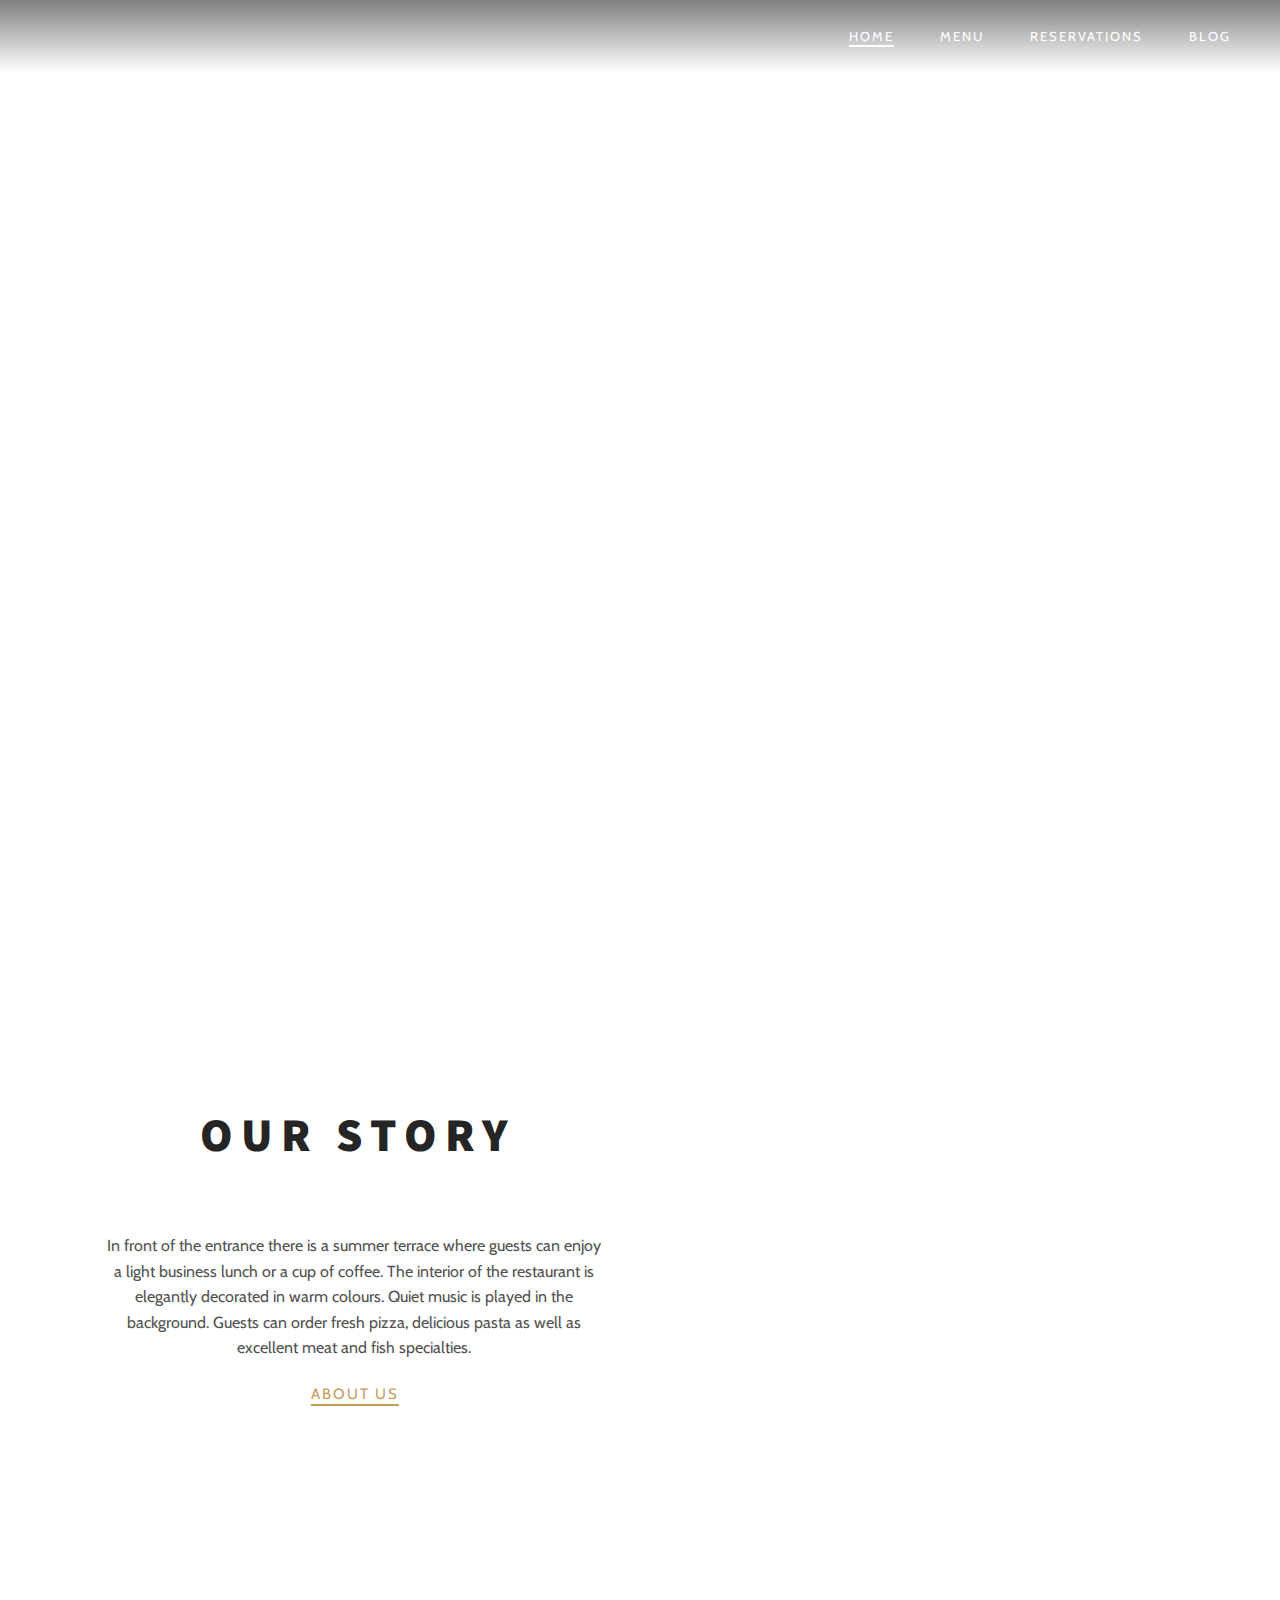
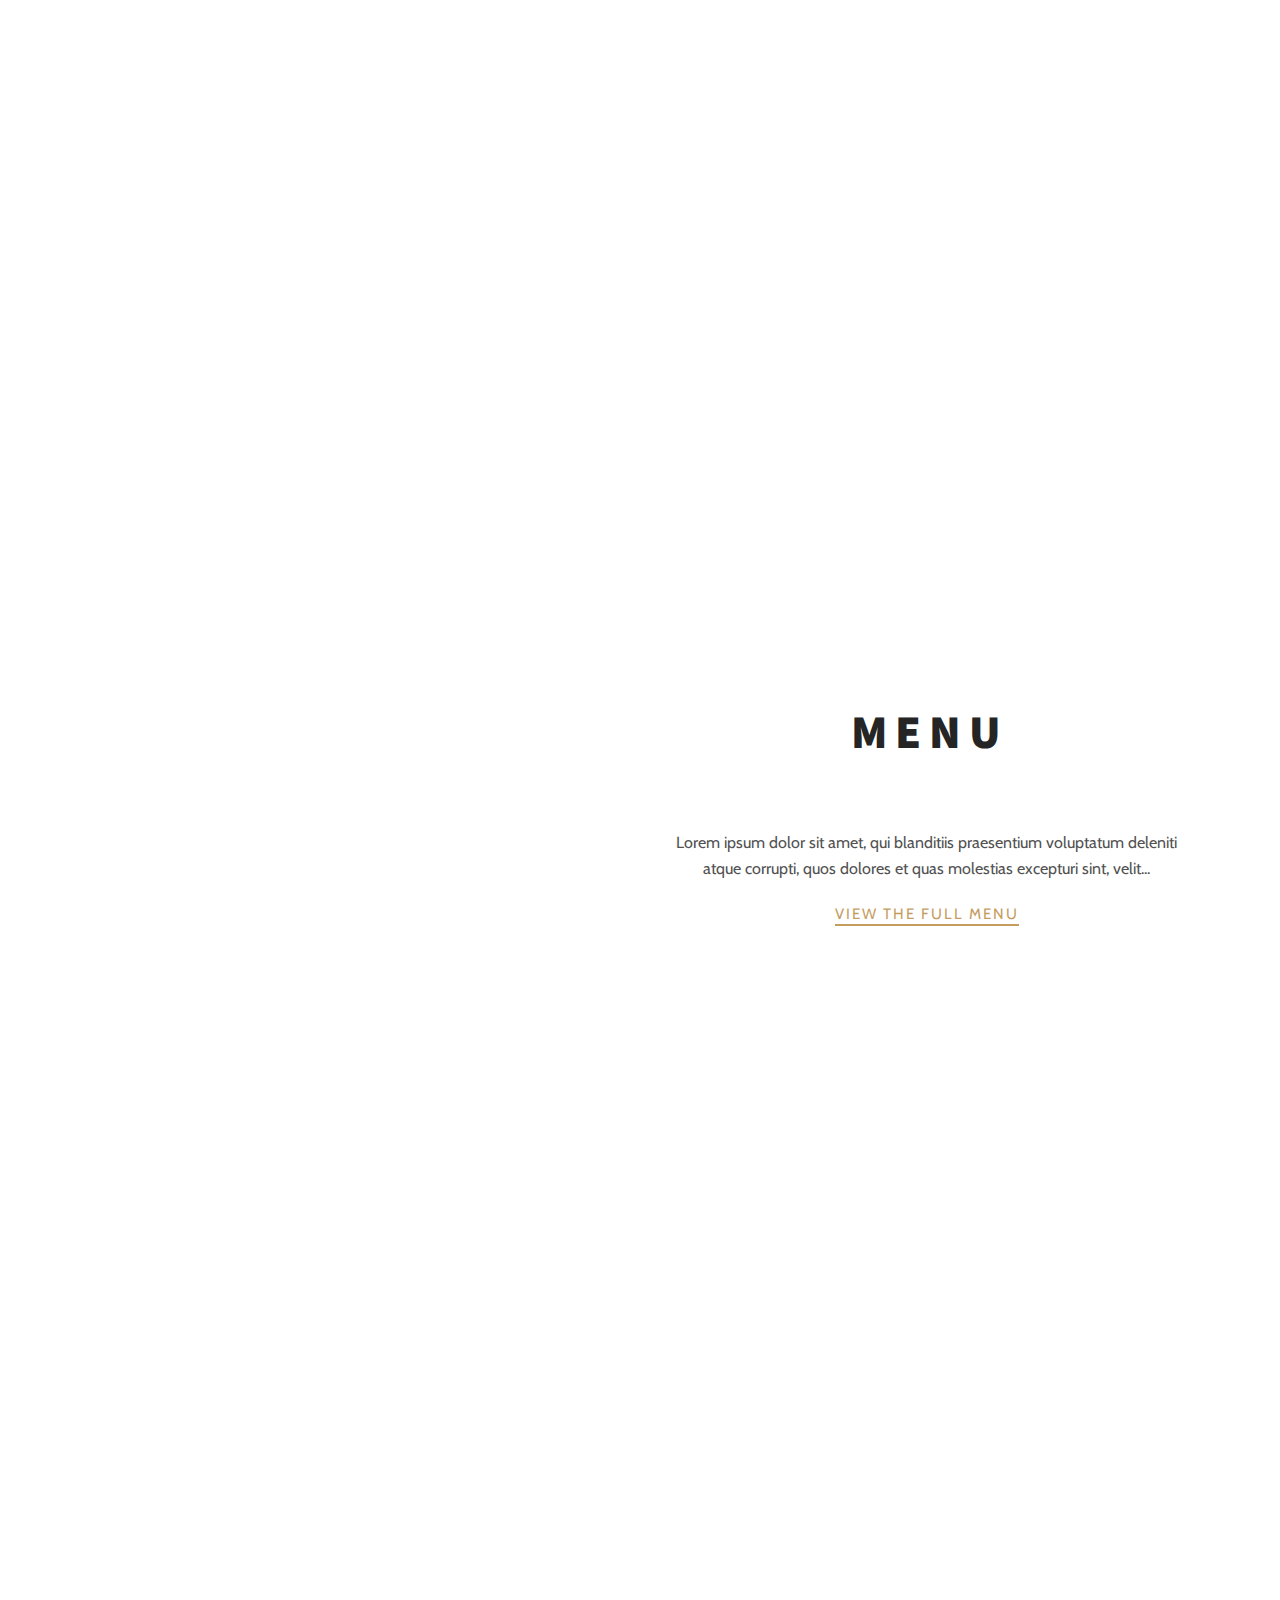
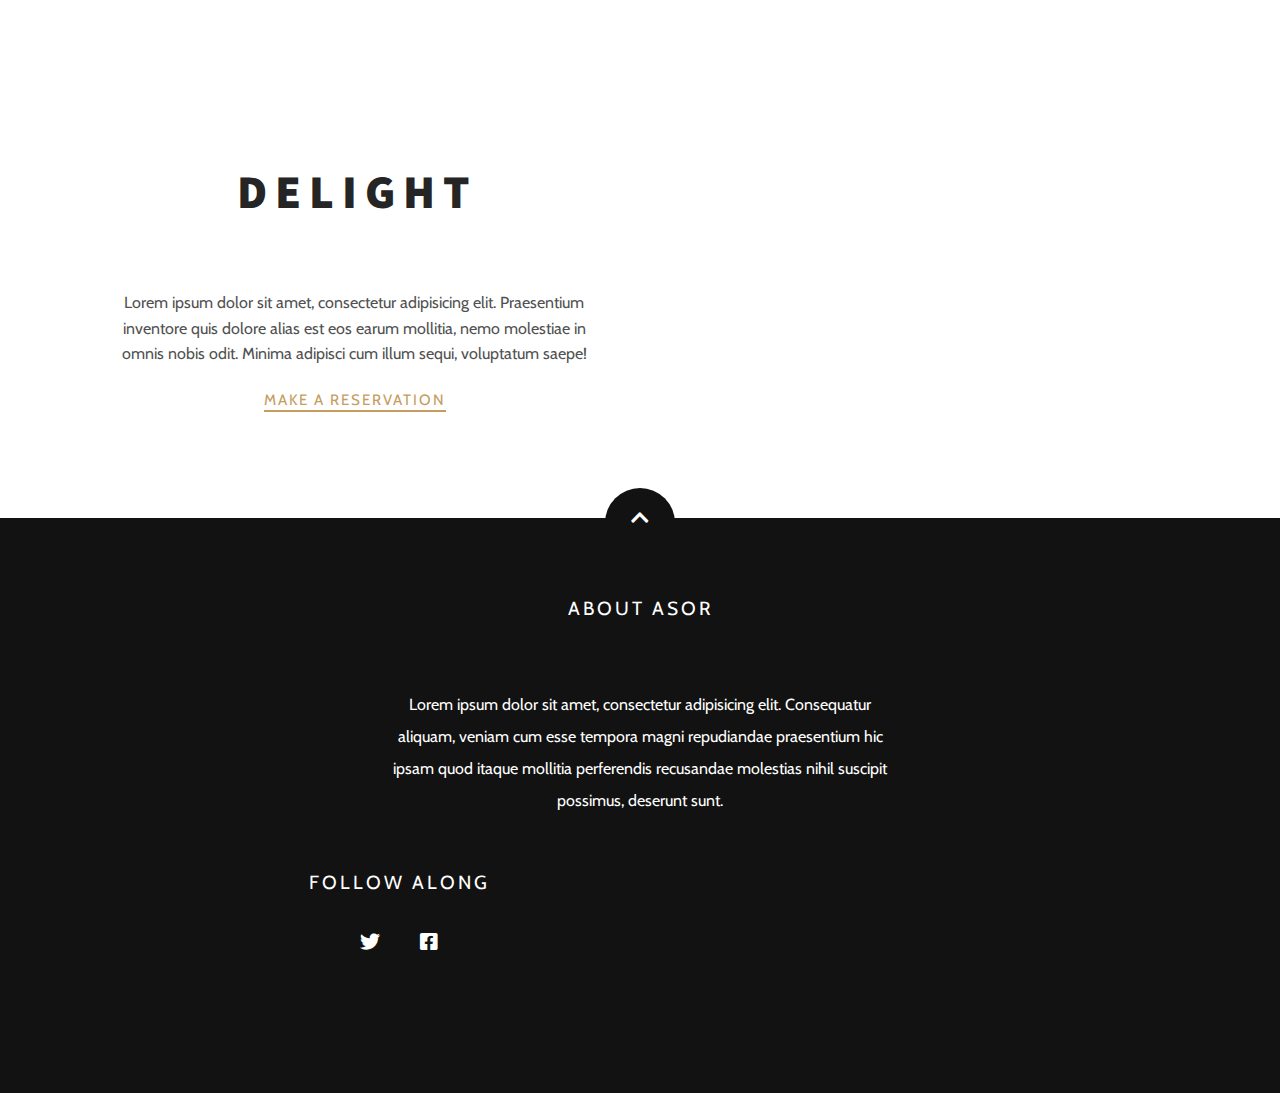
==== Site.html @ 897f4e89 "Add files via upload" ====
<!doctype html>
<html lang="en">
<head>
    <meta charset="UTF-8">
    <meta name="viewport" content="width=device-width, user-scalable=no, initial-scale=1.0, maximum-scale=1.0, minimum-scale=1.0">
    <meta http-equiv="X-UA-Compatible" content="ie=edge">
    <title>The Rosa</title>
    <!--Font awesome CDN-->
    <link rel="stylesheet" href="https://cdnjs.cloudflare.com/ajax/libs/font-awesome/5.11.2/css/all.min.css">
    <!--Scroll reveal CDN-->
    <script src="https://unpkg.com/scrollreveal"></script>
    <link rel="stylesheet" href="styles.css">
    <link rel="icon" href="images/favicon.ico" type="image/x-icon">
</head>
<body>

<header>
    <div class="container">
        <nav class="nav">
            <div class="menu-toggle">
                <i class="fas fa-bars"></i>
                <i class="fas fa-times"></i>
            </div>
            <a href="index.html" class="logo">
              
            </a>
            <ul class="nav-list">
                <li class="nav-item">
                    <a href="index.html" class="nav-link active">Home</a>
                </li>
                <li class="nav-item">
                    <a href="#" class="nav-link">Menu</a>
                </li>
                <li class="nav-item">
                    <a href="#" class="nav-link">Reservations</a>
                </li>
                
                <li class="nav-item">
                    <a href="#" class="nav-link">Blog</a>
                </li>
            </ul>
        </nav>
    </div>
</header>
<!-- Header ends -->

<section class="hero" id="hero">
    <div class="container">
        <h2 class="sub-headline">
            <i>
            <span class="first-letter">W</span>elcome
        </h2>
        <h1 class="headline">The ASOR</h1>
    </i>
        <div class="headline-description">
            <div class="separator">
                <div class="line line-left"></div>
                <div class="asterisk"><i class="fas fa-asterisk"></i></div>
                <div class="line line-right"></div>
            </div>
            <div class="single-animation">
                <h5>Ready to be opened</h5>
                <a href="#" class="btn cta-btn">Explore</a>
            </div>
        </div>
    </div>
</section>
<!-- Hero ends -->

<section class="discover-our-story">
    <div class="container">
        <div class="restaurant-info">
            <div class="restaurant-description padding-right animate-left">
                <div class="global-headline">
                    <h2 class="sub-headline">
                        <span class="first-letter">D</span>iscover
                    </h2>
                    <h1 class="headline headline-dark">Our Story</h1>
                    <div class="asterisk"><i class="fas fa-asterisk"></i></div>
                </div>
                <p>
                    In front of the entrance there is a summer terrace where guests can enjoy a light business lunch or a cup of coffee.
                    The interior of the restaurant is elegantly decorated in warm colours. Quiet music is played in the background. Guests can order fresh pizza, delicious pasta as well as excellent meat and fish specialties.
                </p>
                <a href="#" class="btn body-btn">About us</a>
            </div>
            <div class="restaurant-info-img animate-right">
                <img src="images/our-story-1.jpg" alt="">
            </div>
        </div>
    </div>
</section>
<!-- DISCOVER OUR STORY ends-->

<section class="tasteful-recipes between">
    <div class="container">
        <div class="global-headline">
           <div class="animate-top">
            <h2 class="sub-headline">
                <span class="first-letter">T</span>asteful
            </h2>
            </div>
            <div class="animate-bottom">
            <h1 class="headline">Recipes</h1>
        </div>
        </div>
    </div>
</section>

<!-- TASTEFUL RECIPES ENDS-->

<section class="discover-our-menu">
    <div class="container">
        <div class="restaurant-info">
            <div class="image-group padding-right animate-left">
                <img src="images/menu1.jpg" alt="">
                <img src="images/menu2.jpg" alt="">
                <img src="images/menu3.jpg" alt="">
                <img src="images/menu4.jpg" alt="">
            </div>
            <div class="restaurant-description animate-right">
                <div class="global-headline">
                    <h2 class="sub-headline">
                        <span class="first-letter">D</span>iscover
                    </h2>
                    <h1 class="headline headline-dark">Menu</h1>
                    <div class="asterisk"><i class="fas fa-asterisk"></i></div>
                </div>
                <p>
                    Lorem ipsum dolor sit amet, qui blanditiis praesentium voluptatum deleniti atque corrupti, quos dolores et quas molestias excepturi sint, velit...
                </p>
                <a href="#" class="btn body-btn">View the full menu</a>
            </div>
        </div>
    </div>
</section>
<!-- DISCOVER OUR MENU ends -->

<section class="perfect-blend between">
    <div class="container">
        <div class="global-headline">
           <div class="animate-top">
            <h2 class="sub-headline">
                <span class="first-letter">T</span>he perfect
            </h2>
            </div>
            <div class="animate-bottom">
            <h1 class="headline">Blend</h1>
        </div>
        </div>
    </div>
</section>

<!-- PERFECT BLEND ends -->
<section class="culinary-delight">
    <div class="container">
        <div class="restaurant-info">
            <div class="restaurant-description padding-right animate-left">
                <div class="global-headline">
                    <h2 class="sub-headline">
                        <span class="first-letter">C</span>ulinary
                    </h2>
                    <h1 class="headline headline-dark">Delight</h1>
                    <div class="asterisk"><i class="fas fa-asterisk"></i></div>
                </div>
                <p>
                    Lorem ipsum dolor sit amet, consectetur adipisicing elit. Praesentium inventore quis dolore alias est eos earum mollitia, nemo molestiae in omnis nobis odit. Minima adipisci cum illum sequi, voluptatum saepe!
                </p>
                <a href="#" class="btn body-btn">Make a reservation</a>
            </div>
            <div class="image-group">
                <img class="animate-top" src="images/delight-group-2.jpg" alt="">
                <img class="animate-bottom" src="images/delight-group-1.jpg" alt="">
            </div>
        </div>
    </div>
</section>
<!-- CULINARY DELIGHT ends -->
<footer>
    <div class="container">
        <div class="back-to-top">
            <a href="#hero"><i class="fas fa-chevron-up"></i></a>
        </div>
        <div class="footer-content">
            <div class="footer-content-about animate-top">
                <h4>About Asor</h4>
                <div class="asterisk"><i class="fas fa-asterisk"></i></div>
                <p>
                    Lorem ipsum dolor sit amet, consectetur adipisicing elit. Consequatur aliquam, veniam cum esse tempora magni repudiandae praesentium hic ipsam quod itaque mollitia perferendis recusandae molestias nihil suscipit possimus, deserunt sunt.
                </p>
            </div>
            <div class="footer-content-divider animate-bottom">
                <div class="social-media">
                    <h4>Follow along</h4>
                    <ul class="social-icons">
                        <li>
                            <a href="#"><i class="fab fa-twitter"></i></a>
                        </li>
                        <li>
                            <a href="#"><i class="fab fa-facebook-square"></i></a>
                        </li>
                    </ul>
                </div>
                <div class="newsletter-container">
                  
                        </button>
                    </form>
                </div>
            </div>
        </div>
    </div>
</footer>




















<script src="main.js"></script>
</body>
</html>
---- styles.css ----
@import url('https://fonts.googleapis.com/css?family=Cabin|Herr+Von+Muellerhoff|Source+Sans+Pro:400,900&display=swap');
/*Global styles*/
*,
*::before,
*::after{
    margin: 0;
    padding: 0;
    box-sizing: border-box;
}
h1 {
    color: #fff;

}

:root{
    --main-font: 'Source Sans Pro', sans-serif;
    --secondary-font: 'Etna';
    --body-font: 'Cabin', sans-serif;
    --main-font-color-dark: #252525;
    --secondary-font-color: #c59d5f;
    --body-font-color: #515151;
}

html {
    font-family: var(--body-font);
    font-size: 10px;
    color: var(--body-font-color);
    scroll-behavior: smooth;
}

body {
    overflow-x: hidden;
}

section {
    padding: 3.9rem 0;
    overflow: hidden;
}

img {
    width: 100%;
    max-width: 100%;
}

a {
    text-decoration: none;
}

p {
    font-size: 1.6rem;
}

.container {
    width: 100%;
    max-width: 122.5rem;
    margin: 0 auto;
    padding: 0 2.4rem;
}

/* Header styles */
header {
    width: 100%;
    position: absolute;
    top: 0;
    left: 0;
    z-index: 1;
    background-image: linear-gradient(to bottom, rgba(0,0,0, .5), transparent);
}

.nav {
    height: 7.2rem;
    display: flex;
    align-items: center;
    justify-content: center;
}

.menu-toggle {
    color: #fff;
    font-size: 2.2rem;
    position: absolute;
    top: 50%;
    transform: translateY(-50%);
    right: 2.5rem;
    cursor: pointer;
    z-index: 1500;
}

.fa-times {
    display: none;
}

.nav-list {
    list-style: none;
    position: fixed;
    top: 0;
    left: 0;
    width: 80%;
    height: 100vh;
    background-color: var(--main-font-color-dark);
    padding: 4.4rem;
    display: flex;
    flex-direction: column;
    justify-content: space-around;
    z-index: 1250;
    transform: translateX(-100%);
    transition: transform .5s;
}

.nav::before {
    content: '';
    position: fixed;
    top: 0;
    left: 0;
    width: 100vw;
    height: 100vh;
    background-color: rgba(0,0,0,.8);
    z-index: 1000;
    opacity: 0;
    transform: scale(0);
    transition: opacity .5s;
}

.open .fa-times {
    display: block;
}

.open .fa-bars {
    display: none;
}

.open .nav-list {
    transform: translateX(0);
}

.open .nav::before {
    opacity: 1;
    transform: scale(1);
}

.nav-item {
    border-bottom: 2px solid rgba(255,255,255, .3);
}

.nav-link {
    display: block;
    color: #fff;
    text-transform: uppercase;
    font-size: 1.5rem;
    letter-spacing: 2px;
    margin-right: -2px;
    transition: color .5s;
}

.nav-link:hover {
    color: var(--secondary-font-color);
}

/* Hero */

.hero {
    width: 100%;
    height: 100vh;
    background: url("images/hero.jpg") center no-repeat;
    background-size: cover;
    display: flex;
    align-items: center;
    text-align: center;
}

.sub-headline {
    font-size: 8.5rem;
    font-family: var(--secondary-font);
    color: var(--secondary-font-color);
    font-weight: 100;
    line-height: .4;
    letter-spacing: 2px;
    opacity: 0;
    animation: fadeUp .5s forwards;
    animation-delay: .5s;
}

.first-letter {
    text-transform: uppercase;
    font-size: 10.3rem;
}

.headline {
    color: #fff;
    font-size: 3.7rem;
    font-family: var(--main-font);
    text-transform: uppercase;
    font-weight: 900;
    letter-spacing: .5rem;
    margin-right: -.5rem;
    animation: scale .5s forwards;
}

.separator {
    display: flex;
    align-items: center;
    justify-content: center;
}

.line {
    width: 100%;
    max-width: 8.4rem;
    height: .25rem;
    background-color: #fff;
    position: relative;
    opacity: 0;
    animation: grow 2s forwards;
    animation-delay: .9s;
}

.line-right::before,
.line-left::before {
    content: '';
    position: absolute;
    top: 50%;
    transform: translateY(-50%);
    border: .6rem solid transparent;
    opacity: 0;
    animation: grow 1.5s forwards;
    animation-delay: 1.2s;
}

.line-right::before {
    border-right-color: #fff;
    right: 0;
}

.line-left::before {
    border-left-color: #fff;
    left: 0;
}

.asterisk {
    font-size: 1.2rem;
    color: var(--secondary-font-color);
    margin: 0 1.6rem;
    opacity: 0;
    animation: spin .5s forwards;
    animation-delay: .7s;
}

.single-animation {
    opacity: 0;
    animation: fadeDown .5s forwards;
    animation-delay: 1.5s;
}

.headline-description h5 {
    color: #fff;
    font-size: 1.4rem;
    font-weight: 100;
    text-transform: uppercase;
    margin-bottom: 1.2rem;
    letter-spacing: 3px;
    margin-right: -3px;
}

.btn {
    display: inline-block;
    text-transform: uppercase;
    letter-spacing: 2px;
    margin-right: -2px;
}

.cta-btn {
    font-size: 1.5rem;
    background-color: #fff;
    padding: .9rem 1.8rem;
    color: var(--body-font-color);
    border-radius: .4rem;
    transition: background-color .5s;
}

.cta-btn:hover,
.cta-btn:focus {
    color: #fff;
    background-color: var(--secondary-font-color);
}

/* Discover our Story */

.global-headline {
    text-align: center;
    margin-top: 3.9rem;
}

.discover-our-story .global-headline {
    margin-top: 6.9rem;
}

.global-headline .asterisk {
    color: var(--body-font-color);
    margin: 2.4rem 0;
}

.headline-dark {
    color: var(--main-font-color-dark);
    letter-spacing: .7rem;
    margin-right: -.7rem;
}

.global-headline .sub-headline {
    letter-spacing: -1px;
    line-height: .42;
}

.restaurant-info {
    text-align: center;
}

.restaurant-description {
    margin-bottom: 3rem;
}

.restaurant-description p {
    line-height: 1.6;
    margin-bottom: 2.4rem;
}

.body-btn {
    font-size: 1.5rem;
    color: var(--secondary-font-color);
    position: relative;
    transition: color .5s;
}

.body-btn::before {
    content: '';
    position: absolute;
    left: 0;
    bottom: -3px;
    width: 100%;
    height: 2px;
    background-color: var(--secondary-font-color);
    transition: background-color .5s;
}

.body-btn:hover,
.body-btn:focus {
    color: var(--main-font-color-dark);
}

.body-btn:hover::before,
.body-btn:focus::before {
    background-color: var(--main-font-color-dark);
}

/* Tasteful recipes */

.tasteful-recipes {
    background: url("images/tasteful-recipes.jpg") center no-repeat;
    background-size: cover;
}

.between {
    min-height: 65vh;
    display: flex;
    align-items: center;
}

/* DISCOVER OUR MENU */

.image-group {
    display: grid;
    grid-template-columns: repeat(2, 1fr);
    grid-gap: 1.5rem;
}

.discover-our-menu .restaurant-description {
    padding-top: 3rem;
    margin-bottom: 0;
}

/* PERFECT BLEND */

.perfect-blend {
    background: url("images/perfect-blend.jpg") center no-repeat;
    background-size: cover;
}

/* FOOTER */

footer {
    padding: 7.9rem 0;
    background-color: #121212;
    color: #fff;
    text-align: center;
    position: relative;
}

.back-to-top {
    width: 7rem;
    height: 7rem;
    background-color: #121212;
    position: absolute;
    top: -3rem;
    left: 50%;
    transform: translateX(-50%);
    border-radius: 50%;
}

.back-to-top i {
    display: block;
    color: white;
    font-size: 2rem;
    padding: 2rem;
    animation: up 2s infinite;
}

.footer-content {
    overflow: hidden;
}

.footer-content h4 {
    font-size: 1.9rem;
    text-transform: uppercase;
    font-weight: 100;
    letter-spacing: 3px;
    margin-bottom: 3rem;
}

.footer-content .asterisk {
    margin: 2.4rem 0;
}

.footer-content-about {
    margin-bottom: 5.4rem;
}

.footer-content-about p {
    line-height: 2;
}

.social-icons {
    list-style: none;
    margin-bottom: 5.4rem;
    display: flex;
    justify-content: center;
}

.social-icons i {
    font-size: 2rem;
    color: #fff;
    padding: .8rem 2rem;
    opacity: .5;
    transition: color .5s;
}

.social-icons i:hover,
.social-icons i:focus {
    color: var(--secondary-font-color);
}

.newsletter-form {
    width: 100%;
    position: relative;
    display: flex;
    justify-content: center;
}

.newsletter-input {
    width: 100%;
    max-width: 25rem;
    padding: 1rem;
    border-radius: .4rem;
}

.newsletter-btn {
    background-color: transparent;
    border: none;
    color: var(--main-font-color-dark);
    cursor: pointer;
    font-size: 1.6rem;
    padding: 1px .6rem;
    position: absolute;
    top: 50%;
    transform: translateY(-50%);
    margin-left: 10.5rem;
}


/* MEDIA QUERIES */
@media screen and (min-width: 900px) {
    section {
        padding: 7.9rem;
    }

    .menu-toggle {
        display: none;
    }

    .nav {
        justify-content: space-between;
    }

    .nav-list {
        position: initial;
        width: initial;
        height: initial;
        background-color: transparent;
        padding: 0;
        justify-content: initial;
        flex-direction: row;
        transform: initial;
        transition: initial;
    }

    .nav-item {
        margin: 0 2.4rem;
        border: none;
    }

    .nav-item:last-child {
        margin-right: 0;
    }

    .nav-link {
        font-size: 1.3rem;
    }

    .active {
        position: relative;
    }

    .active:before {
        content: '';
        position: absolute;
        width: 100%;
        height: 2px;
        background-color: #fff;
        left: 0;
        bottom: -3px;
    }

    .sub-headline {
        font-size: 10rem;
    }

    .first-letter {
        font-size: 12.2rem;
    }

    .headline {
        font-size: 4.7rem;
        letter-spacing: .8rem;
    }

    .line {
        max-width: 11.4rem;
    }

    .restaurant-info {
        display: flex;
        align-items: center;
    }

    .restaurant-info > div {
        flex: 1;
    }

    .padding-right {
        padding-right: 7rem;
    }

    .footer-content {
        max-width: 77.5rem;
        margin: auto;
    }

    .footer-content-about {
        max-width: 51.3rem;
        margin: 0 auto 5.4rem;
    }

    .footer-content-divider {
        display: flex;
        justify-content: space-between;
    }

    .social-media,
    .newsletter-form {
        width: 100%;
        max-width: 27.3rem;
        margin: 0 1rem;
    }

    .social-icons i {
        opacity: 1;
    }

    .newsletter-btn {
        margin-left: 7.5rem;
    }
}


/* ANIMATIONS */
@keyframes fadeUp {
    0% {
        transform: translateY(4rem);
    }
    100% {
        opacity: 1;
        transform: translateY(0);
    }
}

@keyframes scale {
    0% {
        transform: scale(2);
    }
    100% {
        opacity: 1;
        transform: scale(1);
    }
}

@keyframes grow {
    0% {
        width: 0;
    }
    100% {
        opacity: 1;
        width: 100%;
    }
}

@keyframes spin {
    0% {
        transform: rotate(0);
    }
    100% {
        opacity: 1;
        transform: rotate(-360deg);
    }
}

@keyframes fadeDown {
    0% {
        transform: translateY(-1rem);
    }
    100% {
        opacity: 1;
        transform: translateY(0);
    }
}

@keyframes up {
    0% {
        opacity: 0;
    }
    50% {
        opacity: 1;
    }
    100% {
        opacity: 0;
        transform: translateY(-1rem);
    }
}
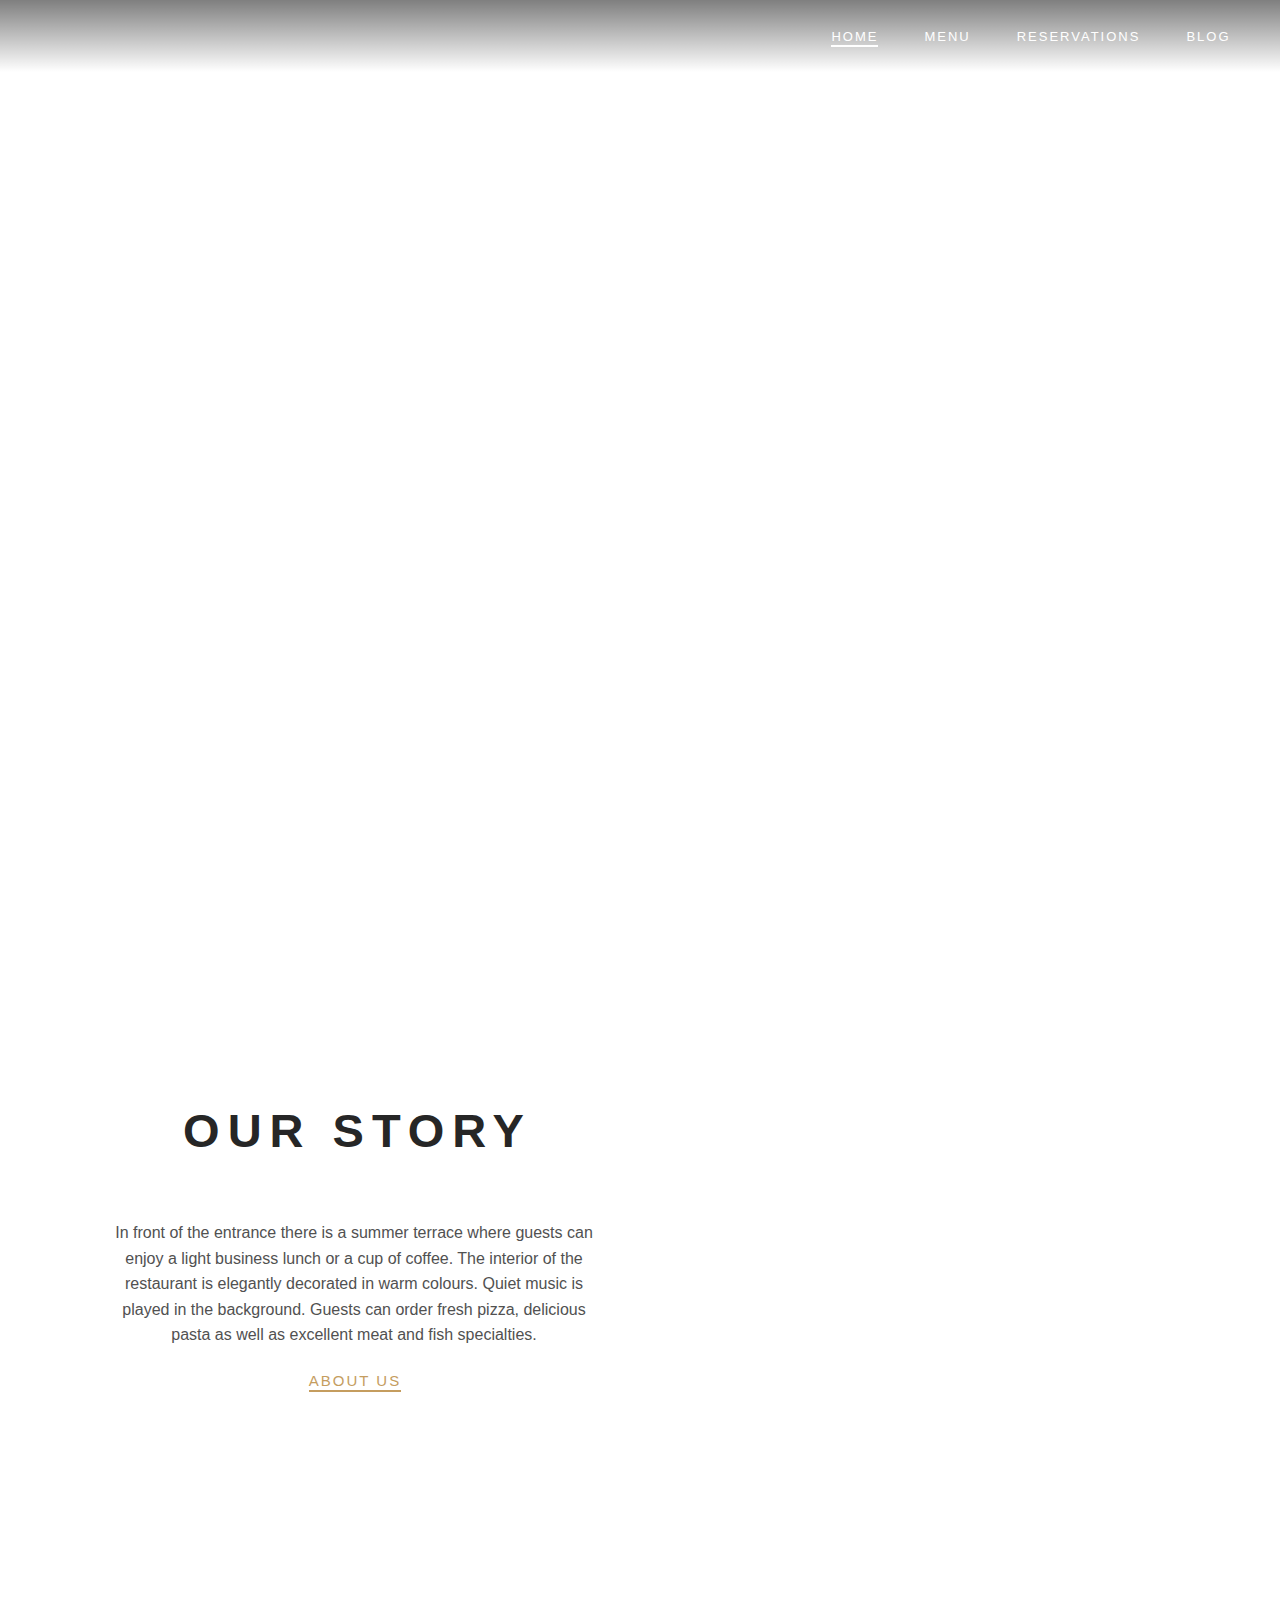
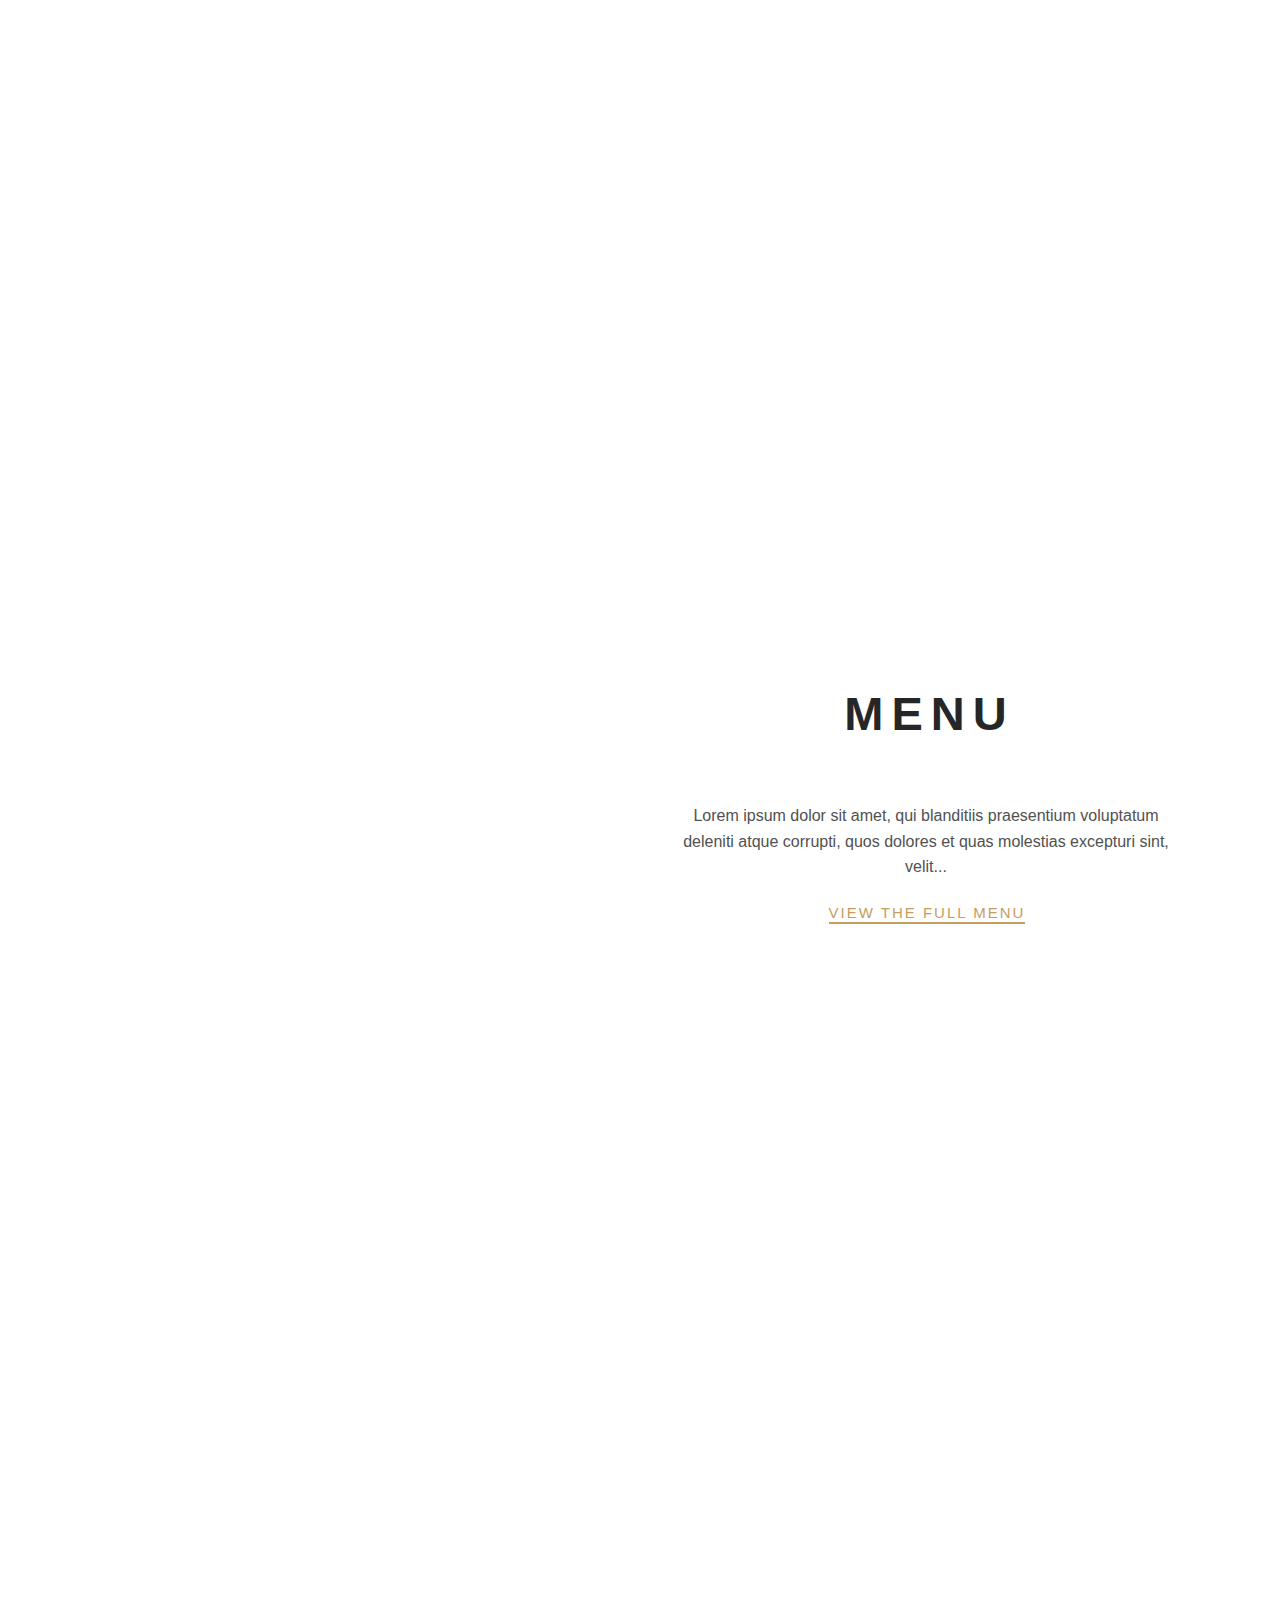
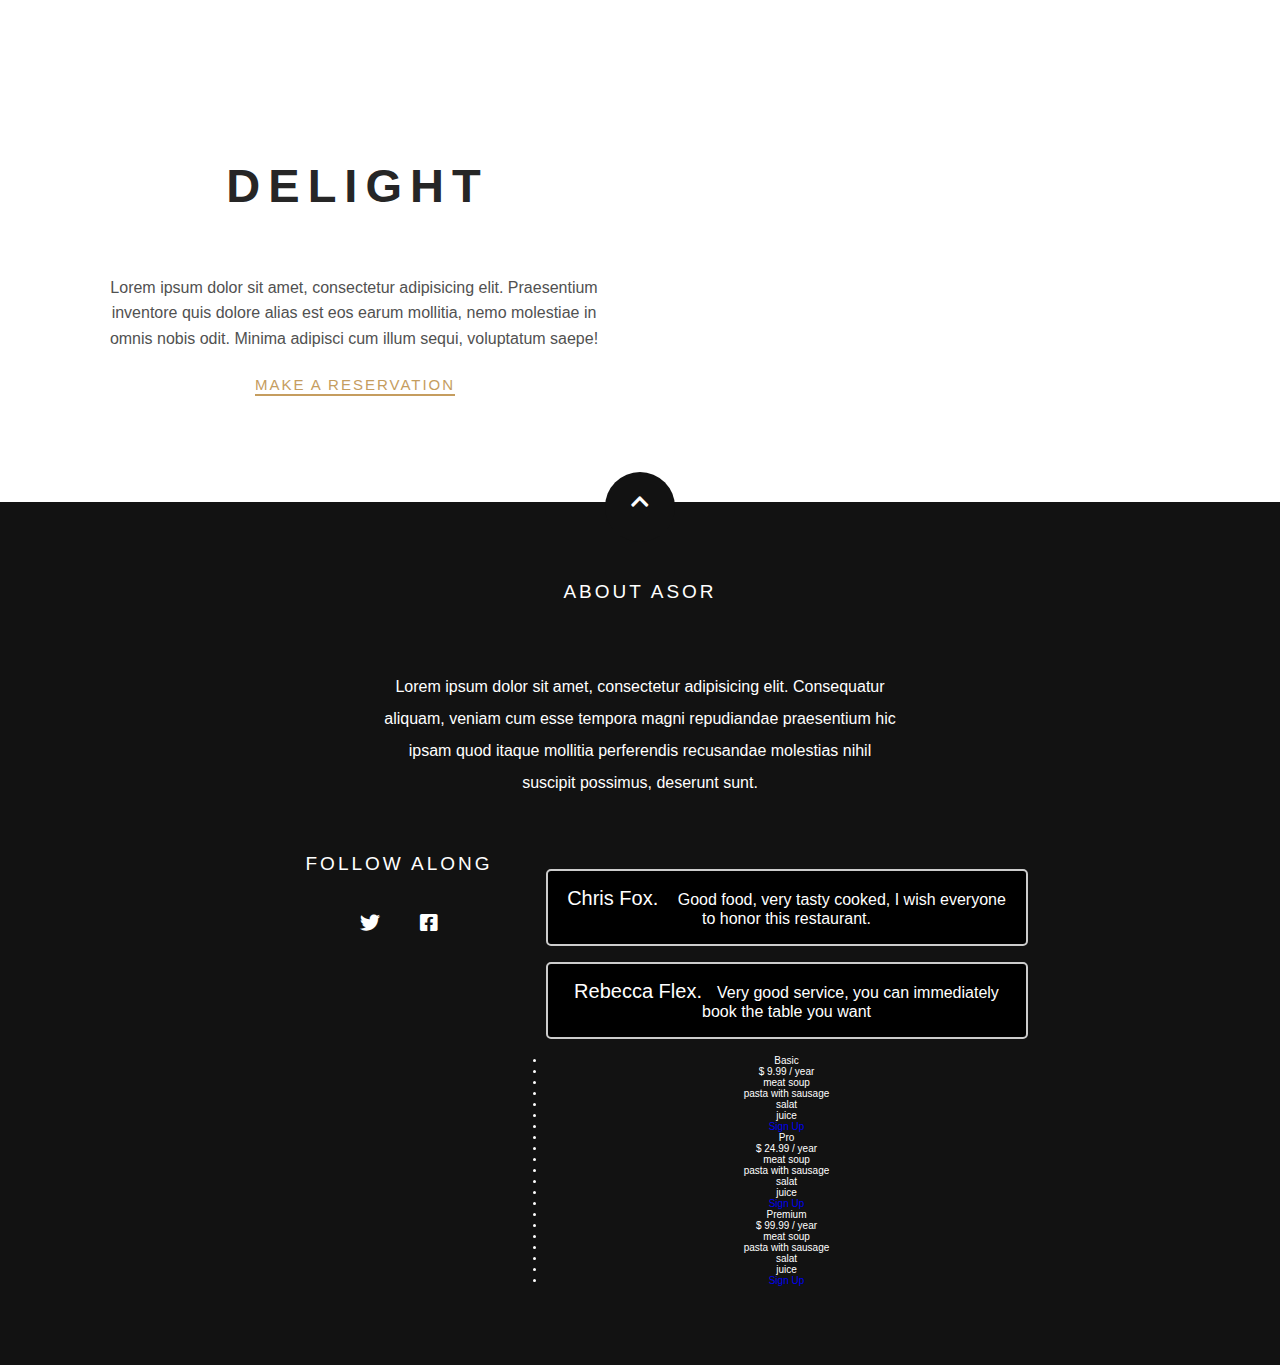
==== commit c267428f: "Add files via upload" ====
--- a/Site.html
+++ b/Site.html
@@ -4,10 +4,10 @@
     <meta charset="UTF-8">
     <meta name="viewport" content="width=device-width, user-scalable=no, initial-scale=1.0, maximum-scale=1.0, minimum-scale=1.0">
     <meta http-equiv="X-UA-Compatible" content="ie=edge">
-    <title>The Rosa</title>
-    <!--Font awesome CDN-->
+    <title>The Asor</title>
+
     <link rel="stylesheet" href="https://cdnjs.cloudflare.com/ajax/libs/font-awesome/5.11.2/css/all.min.css">
-    <!--Scroll reveal CDN-->
+
     <script src="https://unpkg.com/scrollreveal"></script>
     <link rel="stylesheet" href="styles.css">
     <link rel="icon" href="images/favicon.ico" type="image/x-icon">
@@ -134,7 +134,7 @@
         </div>
     </div>
 </section>
-<!-- DISCOVER OUR MENU ends -->
+
 
 <section class="perfect-blend between">
     <div class="container">
@@ -151,7 +151,7 @@
     </div>
 </section>
 
-<!-- PERFECT BLEND ends -->
+
 <section class="culinary-delight">
     <div class="container">
         <div class="restaurant-info">
@@ -175,7 +175,7 @@
         </div>
     </div>
 </section>
-<!-- CULINARY DELIGHT ends -->
+
 <footer>
     <div class="container">
         <div class="back-to-top">
@@ -203,6 +203,55 @@
                 </div>
                 <div class="newsletter-container">
                   
+
+
+                    <div class="folowing">
+                                                <p><span>Chris Fox.</span> Good food, very tasty cooked, I wish everyone to honor this restaurant.</p>
+                        <p></p>
+                      </div>
+                      
+                      <div class="folowing">
+                         
+                        <p><span >Rebecca Flex.</span>Very good service, you can immediately book the table you want </p>
+                        <p></p>
+                      </div>
+
+                      <div class="columns">
+                        <ul class="price">
+                          <li class="header">Basic</li>
+                          <li class="grey">$ 9.99 / year</li>
+                          <li>meat soup</li>
+                          <li>pasta with sausage</li>
+                          <li>salat</li>
+                          <li>juice</li>
+                          <li class="grey"><a href="#" class="button">Sign Up</a></li>
+                        </ul>
+                      </div>
+
+                      <div class="columns">
+                        <ul class="price">
+                          <li class="header">Pro</li>
+                          <li class="grey">$ 24.99 / year</li>
+                          <li>meat soup</li>
+                          <li>pasta with sausage</li>
+                          <li>salat</li>
+                          <li>juice</li>
+                          <li class="grey"><a href="#" class="button">Sign Up</a></li>
+                        </ul>
+                      </div>
+
+                      <div class="columns">
+                        <ul class="price">
+                          <li class="header">Premium</li>
+                          <li class="grey">$ 99.99 / year</li>
+                          <li>meat soup</li>
+                          <li>pasta with sausage</li>
+                          <li>salat</li>
+                          <li>juice</li>
+                          <li class="grey"><a href="#" class="button">Sign Up</a></li>
+                        </ul>
+                      </div>
+
                         </button>
                     </form>
                 </div>
--- a/styles.css
+++ b/styles.css
@@ -1,5 +1,11 @@
-@import url('https://fonts.googleapis.com/css?family=Cabin|Herr+Von+Muellerhoff|Source+Sans+Pro:400,900&display=swap');
-/*Global styles*/
+@font-face {
+    font-family: Satisfy-regular;
+    src: url(/fonts/fonts.ttf);
+    font-style: normal;
+    font-weight: normal;
+}
+
+
 *,
 *::before,
 *::after{
@@ -13,10 +19,10 @@
 }
 
 :root{
-    --main-font: 'Source Sans Pro', sans-serif;
-    --secondary-font: 'Etna';
-    --body-font: 'Cabin', sans-serif;
-    --main-font-color-dark: #252525;
+    --main-font: 'Marck Script', sans-serif;
+    --secondary-font: 'Marck Script';
+    --body-font: 'Marck Script', sans-serif;
+    --main-font-color-dark: hsl(0, 0%, 15%);
     --secondary-font-color: #c59d5f;
     --body-font-color: #515151;
 }
@@ -55,16 +61,17 @@
     max-width: 122.5rem;
     margin: 0 auto;
     padding: 0 2.4rem;
-}
-
-/* Header styles */
+
+}
+
+
 header {
     width: 100%;
     position: absolute;
     top: 0;
     left: 0;
     z-index: 1;
-    background-image: linear-gradient(to bottom, rgba(0,0,0, .5), transparent);
+    background-image: linear-gradient(to bottom, rgba(0, 0, 0, 0.5), transparent);
 }
 
 .nav {
@@ -155,12 +162,12 @@
     color: var(--secondary-font-color);
 }
 
-/* Hero */
+
 
 .hero {
     width: 100%;
     height: 100vh;
-    background: url("images/hero.jpg") center no-repeat;
+    background: url(https://oir.mobi/uploads/posts/2021-03/1616966846_25-p-fon-dlya-menyu-28.jpg);
     background-size: cover;
     display: flex;
     align-items: center;
@@ -177,11 +184,13 @@
     opacity: 0;
     animation: fadeUp .5s forwards;
     animation-delay: .5s;
+    font-style: url('fonts/fonts.ttf');
 }
 
 .first-letter {
     text-transform: uppercase;
     font-size: 10.3rem;
+    font-style: url('fonts/fonts.ttf')
 }
 
 .headline {
@@ -281,7 +290,7 @@
     background-color: var(--secondary-font-color);
 }
 
-/* Discover our Story */
+
 
 .global-headline {
     text-align: center;
@@ -349,7 +358,7 @@
     background-color: var(--main-font-color-dark);
 }
 
-/* Tasteful recipes */
+
 
 .tasteful-recipes {
     background: url("images/tasteful-recipes.jpg") center no-repeat;
@@ -362,7 +371,7 @@
     align-items: center;
 }
 
-/* DISCOVER OUR MENU */
+
 
 .image-group {
     display: grid;
@@ -375,14 +384,14 @@
     margin-bottom: 0;
 }
 
-/* PERFECT BLEND */
+
 
 .perfect-blend {
     background: url("images/perfect-blend.jpg") center no-repeat;
     background-size: cover;
 }
 
-/* FOOTER */
+
 
 footer {
     padding: 7.9rem 0;
@@ -483,7 +492,7 @@
 }
 
 
-/* MEDIA QUERIES */
+
 @media screen and (min-width: 900px) {
     section {
         padding: 7.9rem;
@@ -597,8 +606,49 @@
     }
 }
 
-
-/* ANIMATIONS */
+.folowing {
+    border: 2px solid #ccc;
+    background-color: rgb(0, 0, 0);
+    border-radius: 5px;
+    padding: 16px;
+    margin: 16px 0;
+}
+
+
+.folowing::after {
+    content: "";
+    clear: both;
+    display: table;
+}
+
+
+.folowing img {
+    float: left;
+    margin-right: 20px;
+    border-radius: 50%;
+}
+
+
+.folowing span {
+    font-size: 20px;
+    margin-right: 15px;
+}
+
+
+@media (max-width: 500px) {
+  .container {
+    text-align: center;
+  }
+
+  .container img {
+    margin: auto;
+    float: none;
+    display: block;
+  }
+}
+
+
+
 @keyframes fadeUp {
     0% {
         transform: translateY(4rem);
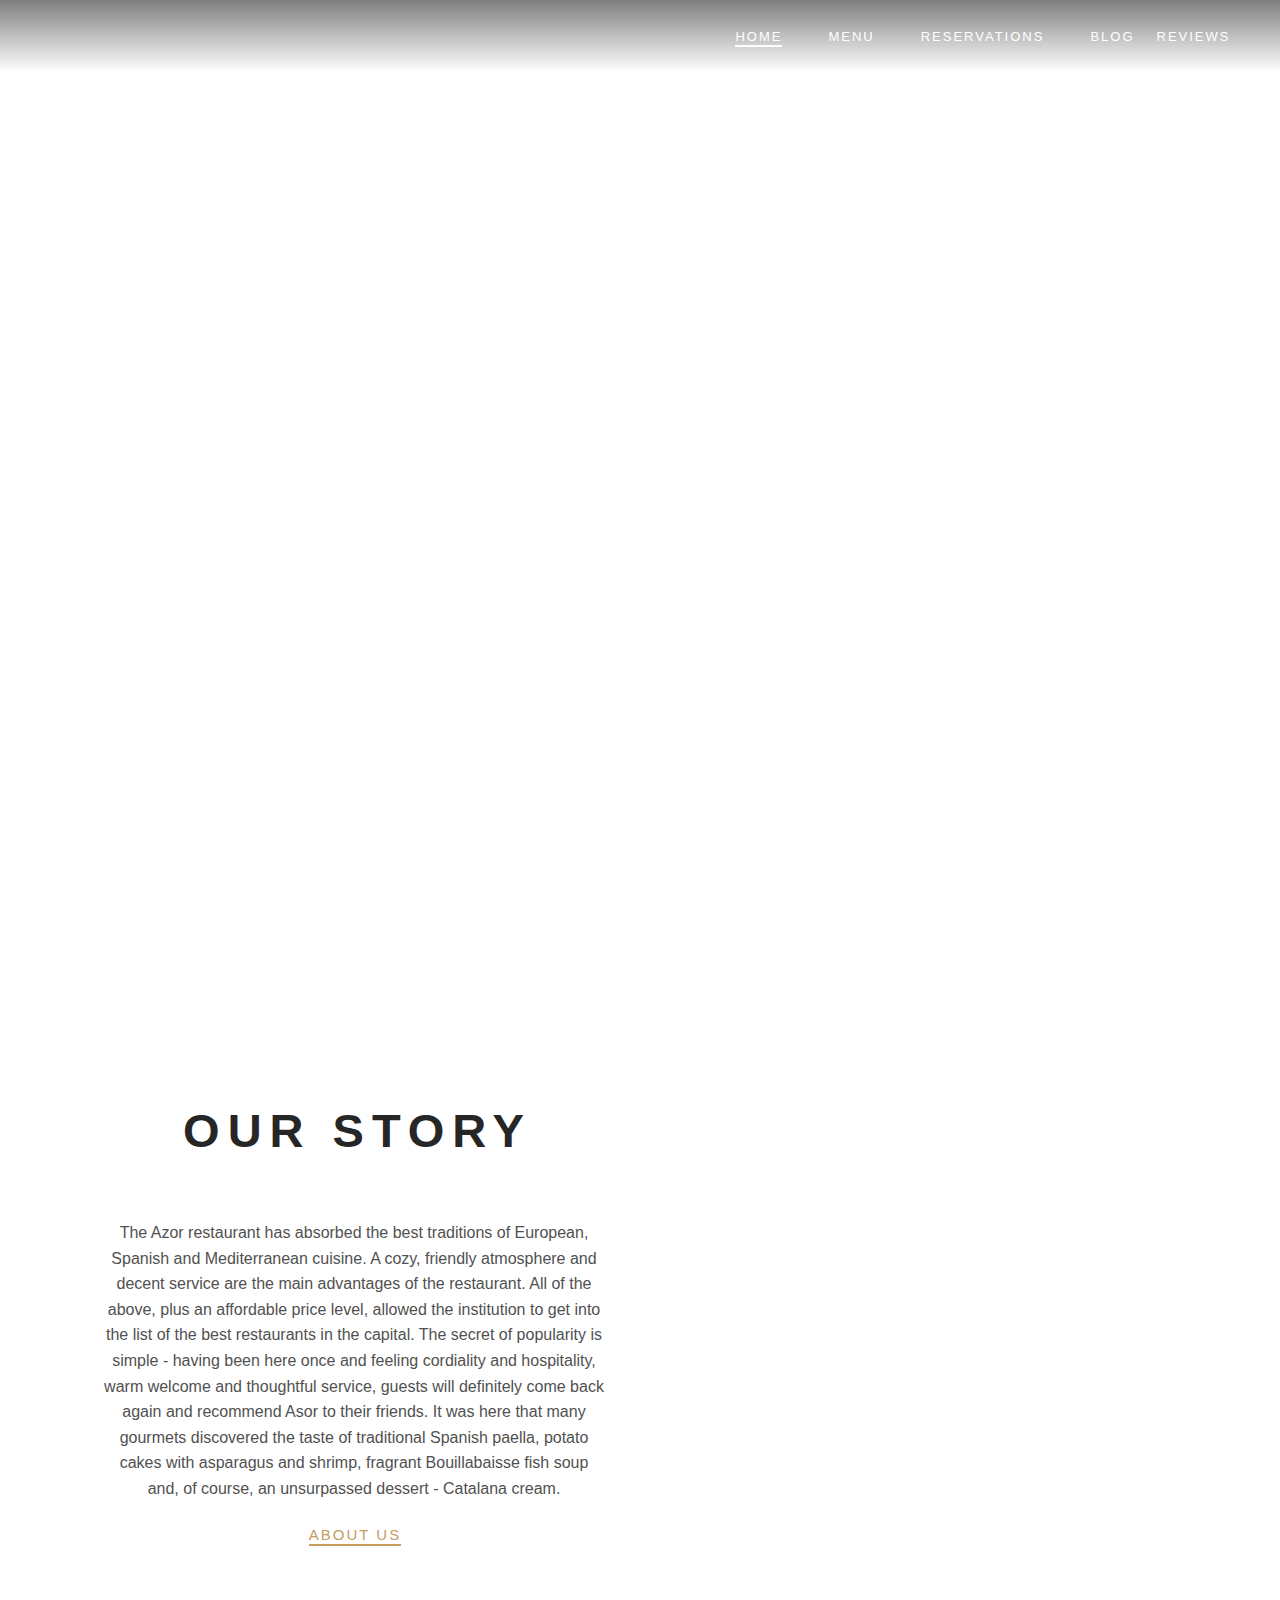
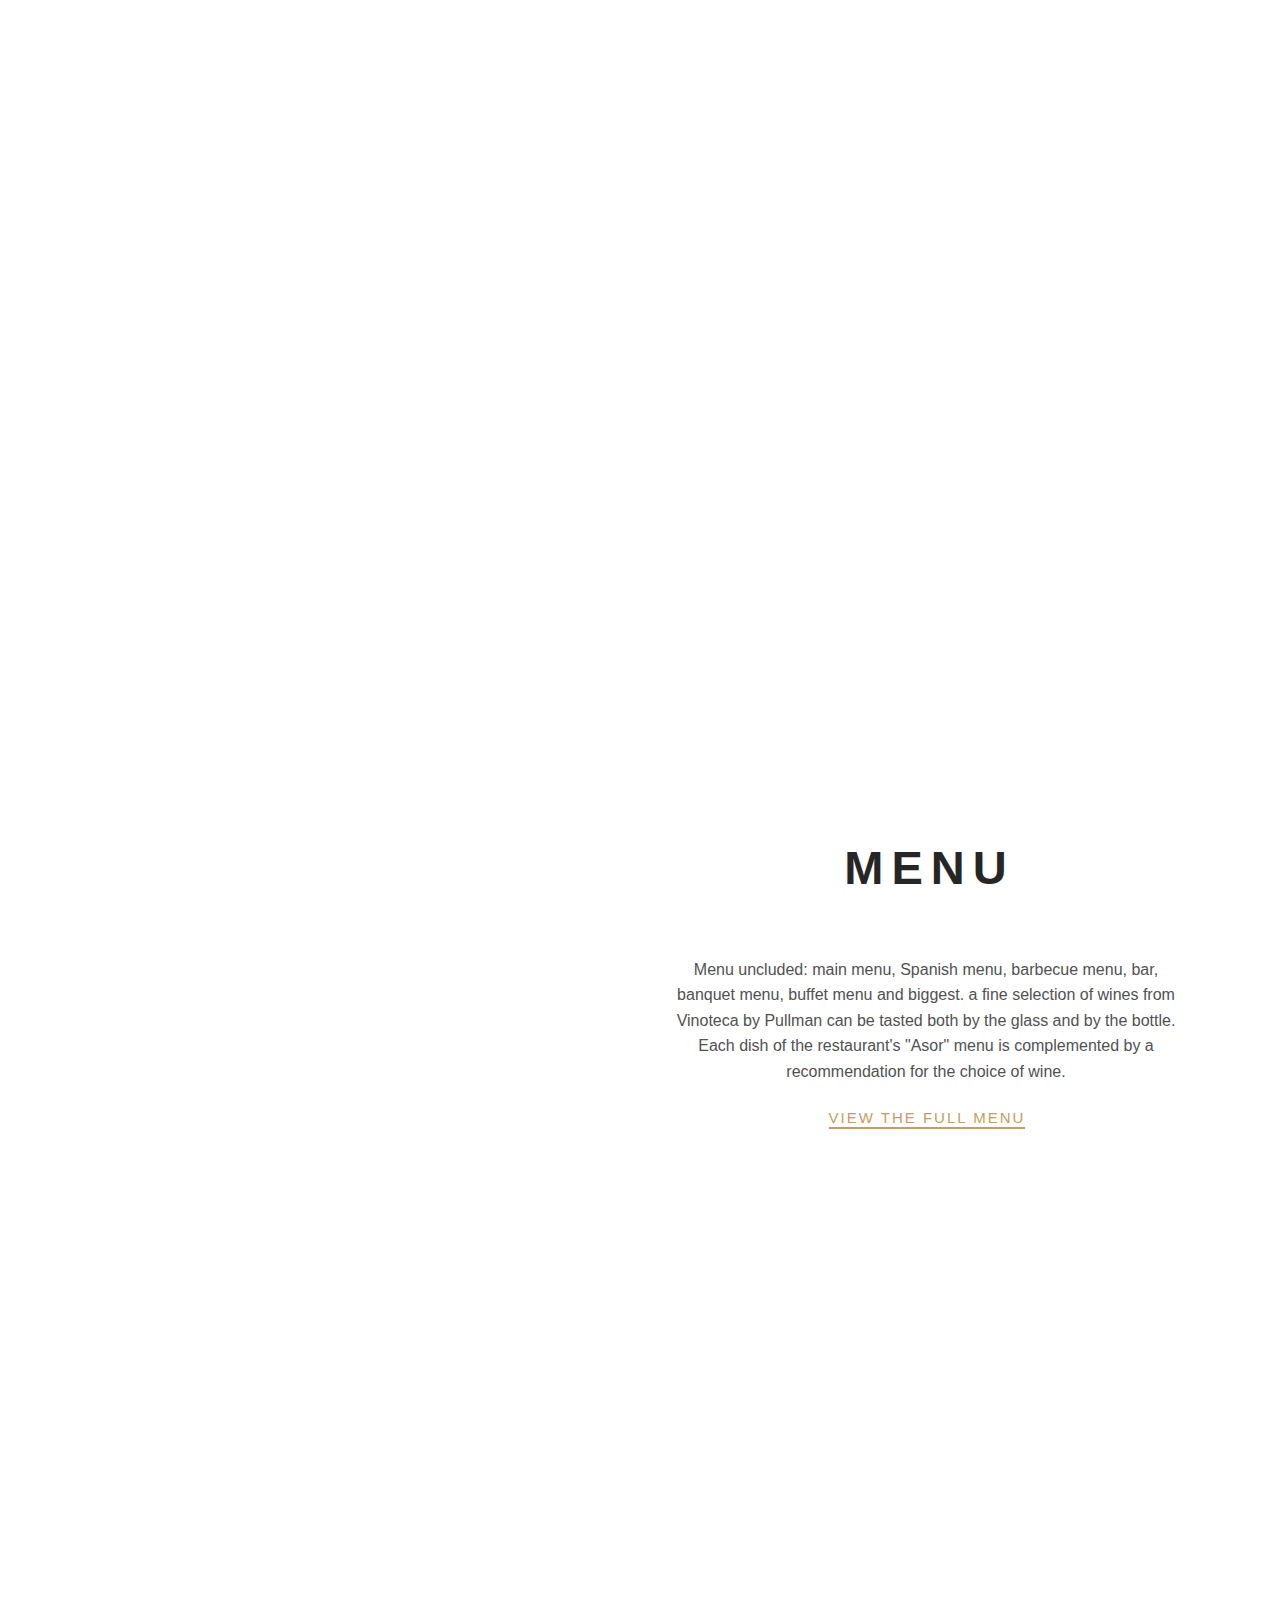
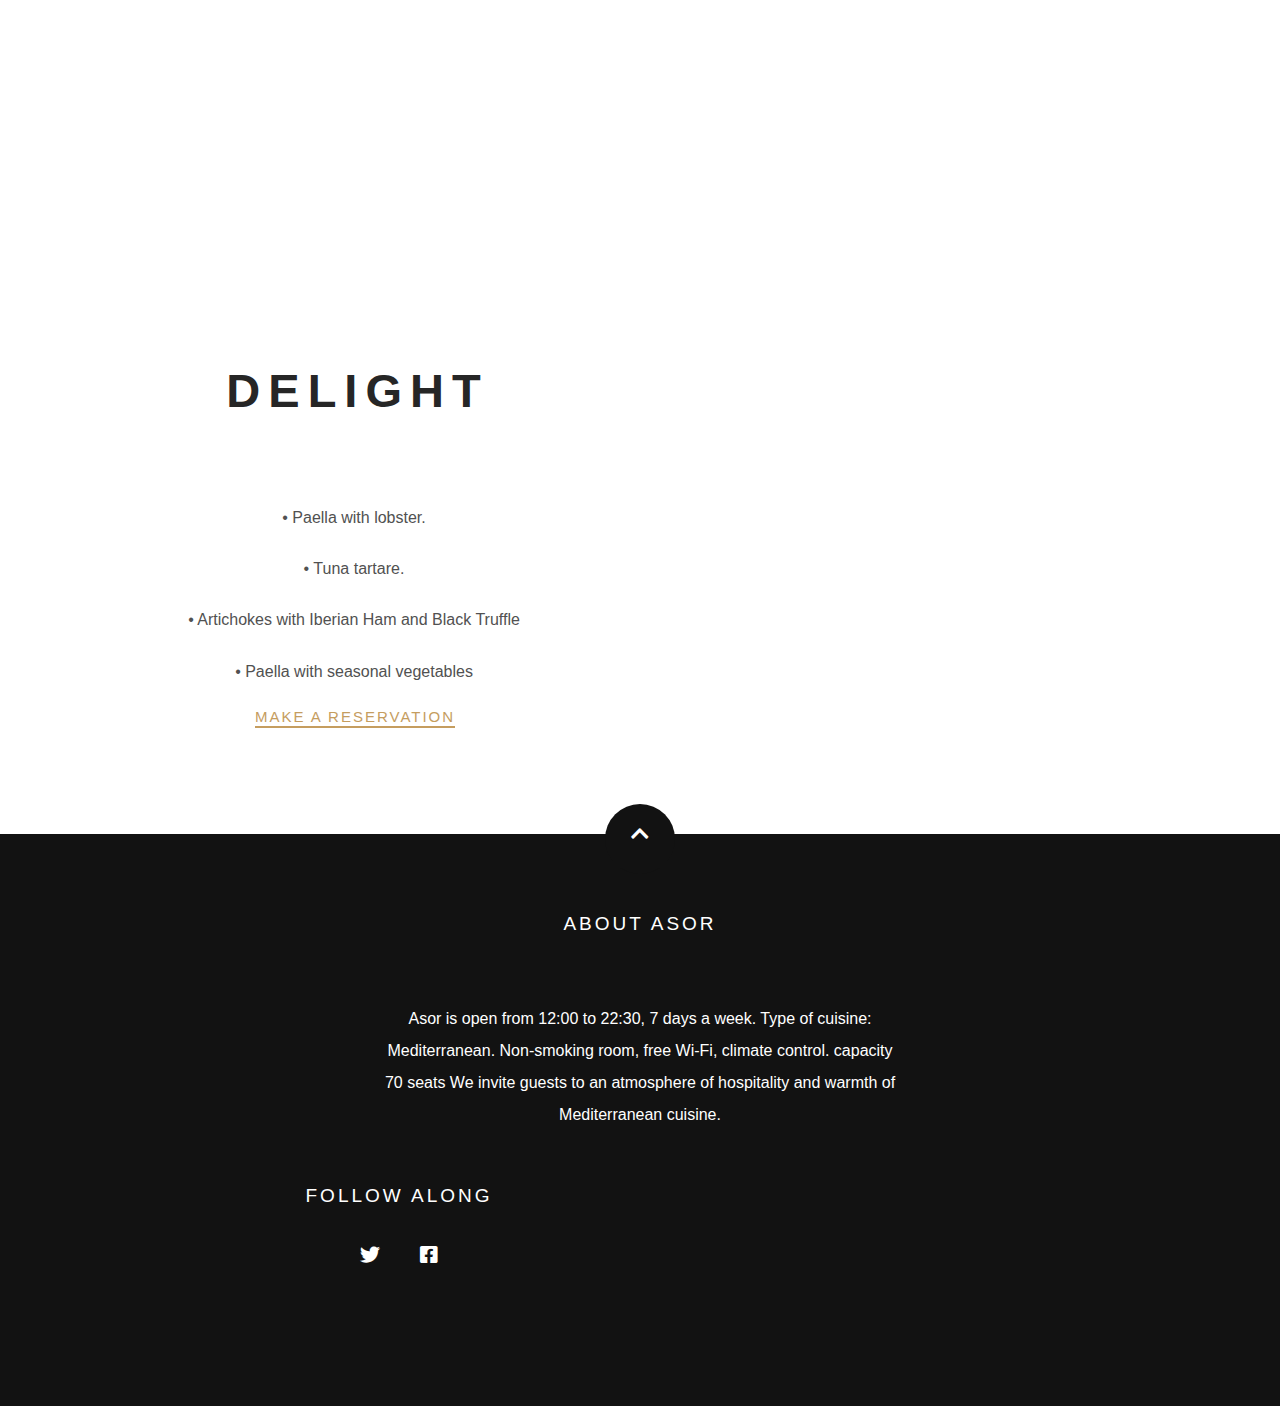
==== commit dba50de7: "need help with menu" ====
--- a/Site.html
+++ b/Site.html
@@ -21,22 +21,25 @@
                 <i class="fas fa-bars"></i>
                 <i class="fas fa-times"></i>
             </div>
-            <a href="index.html" class="logo">
+            <a href="Site.html" class="logo">
               
             </a>
             <ul class="nav-list">
                 <li class="nav-item">
-                    <a href="index.html" class="nav-link active">Home</a>
-                </li>
-                <li class="nav-item">
-                    <a href="#" class="nav-link">Menu</a>
-                </li>
-                <li class="nav-item">
-                    <a href="#" class="nav-link">Reservations</a>
+                    <a href="Site.html" class="nav-link active">Home</a>
+                </li>
+                <li class="nav-item">
+                    <a href="menu.html" class="nav-link">Menu</a>
+                </li>
+                <li class="nav-item">
+                    <a href="" class="nav-link">Reservations</a>
                 </li>
                 
                 <li class="nav-item">
                     <a href="#" class="nav-link">Blog</a>
+                </li>
+                <li class="nav-item-reviews ">
+                    <a href="reviews.html" class="nav-link">reviews </a>
                 </li>
             </ul>
         </nav>
@@ -60,7 +63,10 @@
             </div>
             <div class="single-animation">
                 <h5>Ready to be opened</h5>
-                <a href="#" class="btn cta-btn">Explore</a>
+                <div class="reservation_1">
+
+                </div>
+                <a href="Site.html" class="btn cta-btn">Explore</a>
             </div>
         </div>
     </div>
@@ -79,8 +85,8 @@
                     <div class="asterisk"><i class="fas fa-asterisk"></i></div>
                 </div>
                 <p>
-                    In front of the entrance there is a summer terrace where guests can enjoy a light business lunch or a cup of coffee.
-                    The interior of the restaurant is elegantly decorated in warm colours. Quiet music is played in the background. Guests can order fresh pizza, delicious pasta as well as excellent meat and fish specialties.
+                    The Azor restaurant has absorbed the best traditions of European, Spanish and Mediterranean cuisine. A cozy, friendly atmosphere and decent service are the main advantages of the restaurant. All of the above, plus an affordable price level, allowed the institution to get into the list of the best restaurants in the capital. The secret of popularity is simple - having been here once and feeling cordiality and hospitality, warm welcome and thoughtful service, guests will definitely come back again and recommend Asor to their friends.
+It was here that many gourmets discovered the taste of traditional Spanish paella, potato cakes with asparagus and shrimp, fragrant Bouillabaisse fish soup and, of course, an unsurpassed dessert - Catalana cream. 
                 </p>
                 <a href="#" class="btn body-btn">About us</a>
             </div>
@@ -127,9 +133,10 @@
                     <div class="asterisk"><i class="fas fa-asterisk"></i></div>
                 </div>
                 <p>
-                    Lorem ipsum dolor sit amet, qui blanditiis praesentium voluptatum deleniti atque corrupti, quos dolores et quas molestias excepturi sint, velit...
-                </p>
-                <a href="#" class="btn body-btn">View the full menu</a>
+                 Menu uncluded: main menu, Spanish menu, barbecue menu, bar, banquet menu, buffet menu and biggest. a fine selection of wines from Vinoteca by Pullman can be tasted both by the glass and by the bottle.
+                 Each dish of the restaurant's "Asor" menu is complemented by a recommendation for the choice of wine.  
+                </p>
+                <a href="Site.html" class="btn body-btn">View the full menu</a>
             </div>
         </div>
     </div>
@@ -164,7 +171,10 @@
                     <div class="asterisk"><i class="fas fa-asterisk"></i></div>
                 </div>
                 <p>
-                    Lorem ipsum dolor sit amet, consectetur adipisicing elit. Praesentium inventore quis dolore alias est eos earum mollitia, nemo molestiae in omnis nobis odit. Minima adipisci cum illum sequi, voluptatum saepe!
+                    <br>• Paella with lobster.</br>
+                    <br>• Tuna tartare.</br>
+<br>• Artichokes with Iberian Ham and Black Truffle</br>
+<br>• Paella with seasonal vegetables</br> 
                 </p>
                 <a href="#" class="btn body-btn">Make a reservation</a>
             </div>
@@ -179,14 +189,18 @@
 <footer>
     <div class="container">
         <div class="back-to-top">
-            <a href="#hero"><i class="fas fa-chevron-up"></i></a>
+            <a href="Site.html"><i class="fas fa-chevron-up"></i></a>
         </div>
         <div class="footer-content">
             <div class="footer-content-about animate-top">
                 <h4>About Asor</h4>
                 <div class="asterisk"><i class="fas fa-asterisk"></i></div>
                 <p>
-                    Lorem ipsum dolor sit amet, consectetur adipisicing elit. Consequatur aliquam, veniam cum esse tempora magni repudiandae praesentium hic ipsam quod itaque mollitia perferendis recusandae molestias nihil suscipit possimus, deserunt sunt.
+                    Asor is open from 12:00 to 22:30, 7 days a week.
+Type of cuisine: Mediterranean.
+Non-smoking room, free Wi-Fi, climate control.
+capacity 70 seats
+We invite guests to an atmosphere of hospitality and warmth of Mediterranean cuisine.
                 </p>
             </div>
             <div class="footer-content-divider animate-bottom">
@@ -204,54 +218,7 @@
                 <div class="newsletter-container">
                   
 
-
-                    <div class="folowing">
-                                                <p><span>Chris Fox.</span> Good food, very tasty cooked, I wish everyone to honor this restaurant.</p>
-                        <p></p>
-                      </div>
-                      
-                      <div class="folowing">
-                         
-                        <p><span >Rebecca Flex.</span>Very good service, you can immediately book the table you want </p>
-                        <p></p>
-                      </div>
-
-                      <div class="columns">
-                        <ul class="price">
-                          <li class="header">Basic</li>
-                          <li class="grey">$ 9.99 / year</li>
-                          <li>meat soup</li>
-                          <li>pasta with sausage</li>
-                          <li>salat</li>
-                          <li>juice</li>
-                          <li class="grey"><a href="#" class="button">Sign Up</a></li>
-                        </ul>
-                      </div>
-
-                      <div class="columns">
-                        <ul class="price">
-                          <li class="header">Pro</li>
-                          <li class="grey">$ 24.99 / year</li>
-                          <li>meat soup</li>
-                          <li>pasta with sausage</li>
-                          <li>salat</li>
-                          <li>juice</li>
-                          <li class="grey"><a href="#" class="button">Sign Up</a></li>
-                        </ul>
-                      </div>
-
-                      <div class="columns">
-                        <ul class="price">
-                          <li class="header">Premium</li>
-                          <li class="grey">$ 99.99 / year</li>
-                          <li>meat soup</li>
-                          <li>pasta with sausage</li>
-                          <li>salat</li>
-                          <li>juice</li>
-                          <li class="grey"><a href="#" class="button">Sign Up</a></li>
-                        </ul>
-                      </div>
-
+                     
                         </button>
                     </form>
                 </div>
@@ -259,26 +226,6 @@
         </div>
     </div>
 </footer>
-
-
-
-
-
-
-
-
-
-
-
-
-
-
-
-
-
-
-
-
 <script src="main.js"></script>
 </body>
 </html>
